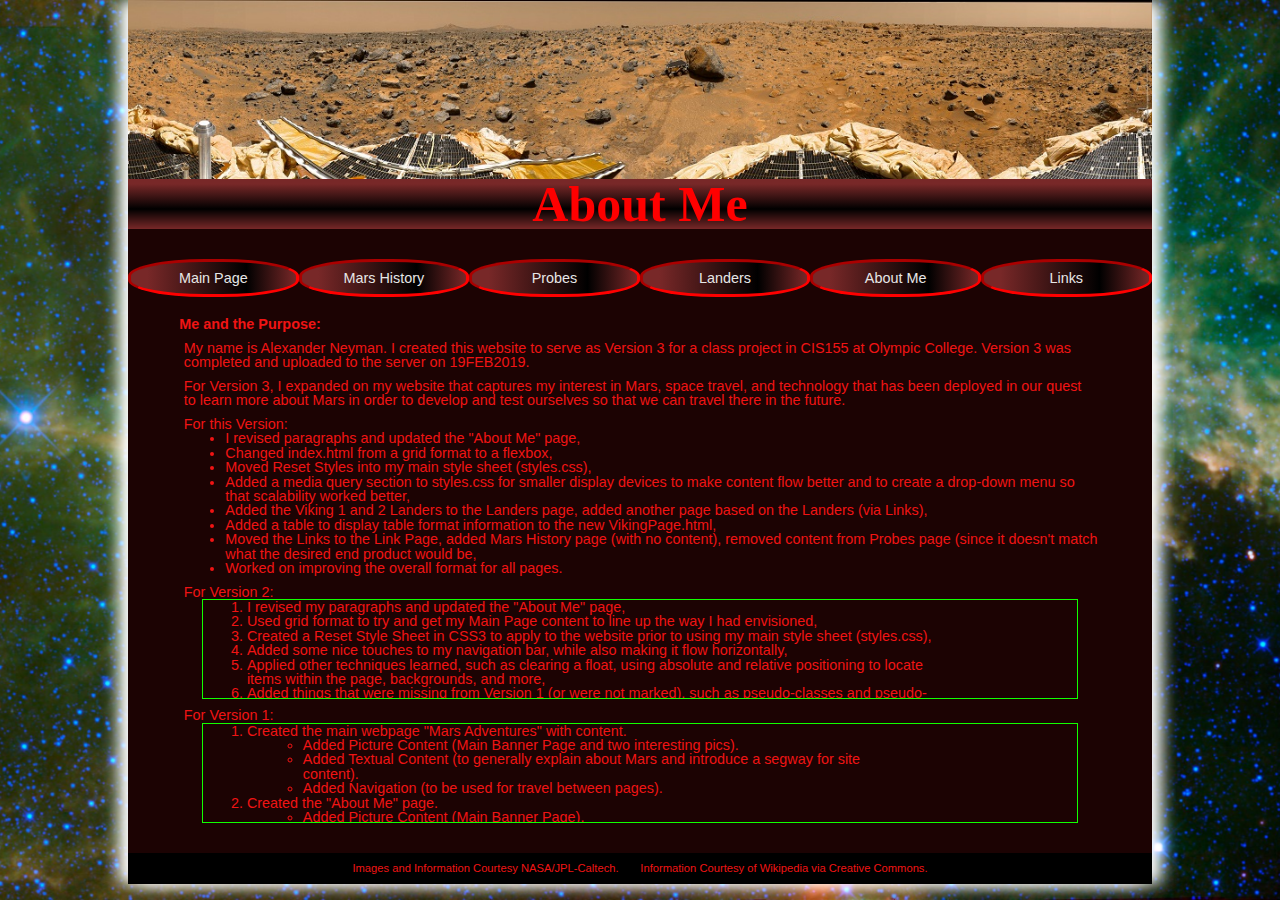
==== about.html @ a2a034d6 "Added V3 Files" ====
﻿<!DOCTYPE HTML>
<html lang="en">
<head>
  <meta charset="utf-8" />
  
  <!--
    CS155 - Project Version 3 - Mars/Technology Fansite
	Author:  Alexander Neyman
	Date:    19FEB2019
    
	File: about.html
  -->
  
  <title>About Me</title>
  <meta name="viewport" content="width=device-width, initial-scale=1" />
  <link href="styles.css" rel="stylesheet" />
</head>

<body>
  <header>
    <a href="MarsPathfinderLndrRvrLrg.jpg"><img id="Main_Banner" src="MarsPathfinderLndrRvrSmall.jpg" alt="Mars Pathfinder showing Mars Landscape Panoramic View" /></a>
    <div>
      <h1 class="Title_At_Top">About Me</h1>
    </div>
  </header>

  <nav class="Menu">
    <a class="navicon">≡</a>
	<ul>
      <li><a href="index.html">Main Page</a></li>
      <li><a href="Mars_History.html">Mars History</a></li>
      <li><a href="Mars_Probes.html">Probes</a></li>
      <li><a href="Mars_Landers.html">Landers</a></li>
      <li><a href="about.html">About Me</a></li>
      <li><a href="Mars_Links.html">Links</a></li>
    </ul>
  </nav>

  <main id="AboutMe">
    <article>
      <h2>Me and the Purpose:</h2>
      <p>My name is Alexander Neyman. I created this website to serve
         as Version 3 for a class project in CIS155 at Olympic College.
         Version 3 was completed and uploaded to the server on 19FEB2019.</p>
      <p>For Version 3, I expanded on my website that captures
         my interest in Mars, space travel, and technology that has been
         deployed in our quest to learn more about Mars in order to
         develop and test ourselves so that we can travel there in the future.</p>
	</article>
    <div id="CurrentVers">
      <p>For this Version:</p>
      <ol id="LearnV3List">
        <li>I revised paragraphs and updated the "About Me" page,</li>
        <li>Changed index.html from a grid format to a flexbox,</li>
        <li>Moved Reset Styles into my main style sheet (styles.css),</li>
        <li>Added a media query section to styles.css for smaller display devices to
		    make content flow better and to create a drop-down menu so
			that scalability worked better,</li>
        <li>Added the Viking 1 and 2 Landers to the Landers page, added
		    another page based on the Landers (via Links),</li>
        <li>Added a table to display table format information to the
		    new VikingPage.html,</li>
		<li>Moved the Links to the Link Page, added Mars History page (with
		    no content), removed content from Probes page (since it doesn't
			match what the desired end product would be,</li>
		<li>Worked on improving the overall format for all pages.</li>
      </ol>
    </div>
 
    <p>For Version 2:</p>
    <div>
      <ol id="LearnV2List">
        <li>I revised my paragraphs and updated the "About Me" page,</li>
        <li>Used grid format to try and get my Main Page content to line up the way
            I had envisioned,</li>
        <li>Created a Reset Style Sheet in CSS3 to apply to the website prior to
            using my main style sheet (styles.css),</li>
        <li>Added some nice touches to my navigation bar, while also making it
            flow horizontally,</li>
        <li>Applied other techniques learned, such as clearing a float, using absolute
            and relative positioning to locate items within the page, backgrounds, and
            more,</li>
        <li>Added things that were missing from Version 1 (or were not marked), such
            as pseudo-classes and pseudo-elements, the use of an entity, as well as
            improving the overall product.</li>
	  </ol>
    </div>

    <p>For Version 1:</p>
    <div>
      <ol id="LearnV1List">
        <li>Created the main webpage "Mars Adventures" with content.
          <ul>
            <li>Added Picture Content (Main Banner Page and two interesting pics).</li>
            <li>Added Textual Content (to generally explain about Mars and introduce
                a segway for site content).</li>
            <li>Added Navigation (to be used for travel between pages).</li>
          </ul>
        </li>
        <li>Created the "About Me" page.
          <ul>
            <li>Added Picture Content (Main Banner Page).</li>
            <li>Added Textual Content (to provide a very general synopsis for V1).</li>
            <li>Added Navigation (to be used for travel between pages).</li>
            <li>Added Links (for the primary external sites that provide content for this
                website).</li>
          </ul>
        </li>
        <li>Created a Style Sheet in CSS3 to apply to the website.
          <ul>
            <li>Added styles to frame current web content to the best of my
                capabilities.</li>
            <li>Added font styles to promote readability.</li>
            <li>Used classes and ids to target specific regions within the webpage.</li>
          </ul>
        </li>
        <li>Learned about the limited capabilities I currently have to
            properly place and size pictures in the webpage.</li>
      </ol>
    </div>	
  </main>

  <footer>
    <p class="ImageAttributions">Images and Information Courtesy NASA/JPL-Caltech.
       &nbsp; &nbsp; &nbsp;  Information Courtesy of Wikipedia via Creative Commons.</p> 
  </footer>

</body>

</html>
---- styles.css ----
@charset "utf-8";

/*
    CS155 - Project Version 3 - Mars/Technology Fansite
	Author:  Alexander Neyman
	Date:    19FEB2019
    
	File: styles.css
*/

/*Reset Styles*/

article, aside, footer, header, nav, section,
div, main, a, img {
	display: block;
}

article, aside, body, div, footer,
h1, h2, h3, header, html, img, a, main,
ul, ol, li, nav, p, section {
	background: transparent;
	vertical-align: baseline;
	-webkit-box-sizing: border-box;
	-moz-box-sizing: border-box;
	box-sizing: border-box;
	padding: 0;
	margin: 0;
	font-size: 1em;
}

img {
	max-width: 100%;
}

nav ul {
	list-style: none;
	list-style-image: none;
}

nav a {
	text-decoration: none;
}

body {
	line-height: 1;
}

/*General Styles*/

html {
	background: black url(SeagullNebulaLrg.jpg) center / cover fixed border-box;
	font-family: Arial, Tahoma;
	color: rgb(240, 20, 20);
}

body {
	background-color: rgb(28, 3, 3);
	background-color: hsl(0, 80%, 6%);
	width: 80%;
	margin-left: auto;
	margin-right: auto;
	box-shadow: white 10px 0 15px,
                white -10px 0 15px;
}

/*Specific Styles*/

#Main_Banner {
	width: 100%;
	height: auto;
	margin: 0 auto 0 auto;
	padding: 0;
}

.Title_At_Top {
	color: rgb(255, 0, 0);
	text-align: center;
	margin-bottom: 30px;
	margin-top: 0;
	font-family: Fantasy, 'Trebuchet MS';
	font-size: 50px;
	background: linear-gradient(rgb(120, 40, 40) 10%, black 60%, rgb(120, 40, 40));
}

a.navicon {
	display: none;
}

nav > ul > li {
	width: 16.66%;
	float: left;
	text-align: center;
	background: linear-gradient(to right, rgb(120, 40, 40) 10%, black 70%, rgb(120, 40, 40) 100%);
	border-radius: 45%/45%;
	border: inset red;
	text-decoration: none;
	font-size: 0.9em;
	font-family: 'Trebuchet MS', Arial;
}

nav > ul > li > a:visited, nav > ul > li > a:link {
	color: rgb(230, 230, 230);
}

nav > ul > li > a:hover, nav > ul > li > a:active {
	color: rgb(230, 230, 230);
	background: linear-gradient(to right, rgb(17, 255, 0) 10%, black 70%, rgb(17, 255, 0) 100%);
	border-radius: 45%/45%;
}

nav > ul {
	list-style-type: none;
	line-height: 2em;
}

nav::after {
	clear: both;
	content: "";
	display: table;
}

section#MainPage {
	margin-top: 20px;
	/*  M5LO5 Demonstrate the use of flexboxes on a web
	    page (CSS document where you use flexboxes; explain
		their impact on the page's layout; this can be a
		new page or a redo of an existing page); I am
		applying the use of the flexbox to the four original
		main elements I had on the main page; I find that it
		was way easier to implement than grids and floats. */
	display: -webkit-box;
	display: -moz-box;
	display: -ms-flexbox;
	display: -webkit-flex;
	display: flex;
	/* M5LO7 Demonstrate use of properties of flexbox containers
	   (CSS, document what flexbox container properties you use and
	   their impacts, for one CSS selector using them); used flex-flow
	   property for the flexbox to ensure it goes across the row and
	   wraps to the next line when containers become too big. */
	flex-flow: row wrap;
}

#Left_Pic {
	margin-left: 4%;
	width: 45%;
	height: 45%;
	/* M5LO6 Demonstrate use of properties of flexbox items (CSS,
	   document what flexbox item properties you use and their
	   impacts, for one CSS selector using them); maintains the
	   aspect ratio better of the box items as screen size changes. */
	-webkit-box: 0 1 auto;
	-moz-box: 0 1 auto;
	-ms-flexbox: 0 1 auto;
	-webkit-flex: 0 1 auto;
	flex: 0 1 auto;
}

#Right_Text {
	margin-top: 2px;
	margin-left: 4%;
	margin-right: 1%;
	width: 45%;
	height: 45%;
	-webkit-box: 0 1 auto;
	-moz-box: 0 1 auto;
	-ms-flexbox: 0 1 auto;
	-webkit-flex: 0 1 auto;
	flex: 0 1 auto;
	font-size: 0.9em;
}

#Left_Text {
	margin-top: 10px;
	margin-left: 5%;
	width: 45%;
	height: 45%;
	-webkit-box: 0 1 auto;
	-moz-box: 0 1 auto;
	-ms-flexbox: 0 1 auto;
	-webkit-flex: 0 1 auto;
	flex: 0 1 auto;
	font-size: 0.9em;
}

#Right_Pic {
	margin-top: 10px;
	margin-left: 4%;
	margin-right: auto;
	width: 45%;
	height: 45%;
	-webkit-box: 0 1 auto;
	-moz-box: 0 1 auto;
	-ms-flexbox: 0 1 auto;
	-webkit-flex: 0 1 auto;
	flex: 0 1 auto;
}

footer {
	background-color: black;
	text-align: center;
	font-size: 0.7em;
	margin-top: 30px;
	padding-top: 10px;
	padding-bottom: 10px;
}

#LearnV1List, #LearnV2List {
	overflow: auto;
	width: 95%;
	margin-left: auto;
	margin-right: auto;
	height: 100px;
	border: 1px solid rgb(17, 255, 0);
}

#LearnV1List li, #LearnV2List li {
	width: 80%;
	margin-left: 5%;
}

#LearnV1List ul li, #LearnV2List ul li {
	margin-left: 8%;
}

#AboutMe {
	width: 90%;
	margin-left: auto;
	margin-right: auto;
	margin-top: 2%;
	font-size: 0.9em;
}

#AboutMe p {
	width: 99%;
	margin-top: 1%;
	margin-left: auto;
	margin-right: auto;
}

#LearnV3List {
	list-style-type: disc;
	margin-left: 5%;
}

#MLART1 {
	margin-top: 3%;
	margin-left: auto;
	margin-right: auto;
	font-size: 0.9em;
	width: 90%;
}

#Viking1, #Viking2 {
	margin-top: 20px;
	display: -webkit-box;
	display: -moz-box;
	display: -ms-flexbox;
	display: -webkit-flex;
	display: flex;
	flex-flow: row wrap;
	border: 1px inset black;
}

#Viking1 h3, #Viking2 h3 {
	color: rgb(17, 255, 0);
	width: 100%;
	font-size: 1.3em;
	text-align: center;
	margin-top: 2%;
	margin-bottom: 1%;
}

#Viking1 img, #Viking2 img {
	width: 45%;
	height: 45%;
	margin-left: 2%;
	margin-right: 3%;	
}

#Viking1 section, #Viking2 section {
	width: 45%;
	height: auto;
	margin-left: 3%;
	margin-right: 2%;	
}

#Viking1 a, #Viking2 a {
	margin-top: 3%;
	text-align: center;
}

#Viking1 a:visited, #Viking1 a:link, #Viking2 a:visited, #Viking2 a:link {
	color: rgb(17, 255, 0);
}

#VikingArticle {
	display: -webkit-box;
	display: -moz-box;
	display: -ms-flexbox;
	display: -webkit-flex;
	display: flex;
	flex-flow: row wrap;
}

#VikingArticle h2 {
	width: 100%;
	font-size: 1.3em;
	text-align: center;
	margin-top: 2%;
	margin-bottom: 1%;
}

#VikingArticle img {
	width: 45%;
	height: 45%;
	margin-left: 2%;
	margin-right: 3%;
}

#VikingArticle div {
	width: 45%;
	height: auto;
	margin-left: 3%;
	margin-right: 2%;
}

#VikingArticle div p {
	margin: 2% auto 2% auto; 
}

#MarsLinks {
	width: 80%;
	margin-top: 3%;
	margin-left: auto;
	margin-right: auto;
	font-size: 0.9em;
}

#MarsLinks ol {
	margin-left: 2%;
}

#MarsLinks ol li a {
	width: 20%;
}

#MarsLinks a:hover, #MarsLinks a:link {
	color: rgb(17, 255, 0);
}

/*Table Styles*/

/* M6LO7 Demonstrate how to format a table with CSS (CSS, group your
   table styles together and note the overall impact they have on the
   HTML); provides formatting for the table on Viking Landers. It spaces
   the table contents, resizes the table, and provides contrasting colors
   to accentuate the data and make it easier to read. */
#VikingTable {
	margin-top: 2%;
	width: 95%;
	margin-left: auto;
	margin-right: auto;
	background: black;
	border-collapse: collapse;
	border: 2px solid rgb(69, 69, 255);
}

#VikingTable thead {
	color: rgb(17, 255, 0);
	font-size: 1.1em;
}

col#Subjects {
	width: 26%;
	background: rgba(69, 69, 255, 0.2);
}

col#DataColumns {
	width: 32%;

}

#VikingTable td, #VikingTable th {
	text-align: left;
	padding-left: 1%;
	border: 0.4px solid rgb(45, 45, 255);
	padding-top: 1%;
	padding-bottom: 1%;
	
}

#VikingTable thead th {
	text-align: center;
}

#VikingTable tbody td ul {
	list-style-image: none;
	padding-left: 3%;
}

#VikingTable tbody td ul ul {
	padding-left: 2%;
}


/*Media Screen Styles*/

/* M5LO3 Use media queries to format a page differently for phones vs.
   PCs. (CSS, note where these are in your CSS and describe the overall
   impact they have on the site); Provided below, these rules redefine
   how to layout specific pages to make it friendlier for smaller screen
   sizes. */
@media only screen and (max-width: 640px) {

	body {
		width: 95%;
		box-shadow: none;
	}
	
	.Title_At_Top {
		color: rgb(255, 0, 0);
		text-align: center;
		margin-bottom: 2%;
		margin-top: 0;
		font-family: Fantasy, 'Trebuchet MS';
		font-size: 0.9em;
		background: linear-gradient(rgb(120, 40, 40) 10%, black 60%, rgb(120, 40, 40));
	}
	
	/* M5LO4 Use CSS for pull down menus (CSS); created a pulldown menu for
	   smaller screens where the horizontal menu ceases to hold up. */
	a.navicon {
		display: block;
		padding: 1%;
		margin-left: 2%;
		margin-right: 92%;
		font-size: 0.9em;
		font-weight: bold;
		color: rgb(17, 255, 0);
		border: 0.5px solid rgb(17, 255, 0);
	}
	
	nav.Menu ul {
		display: none;
	}
	
	a.navicon:hover+ul, nav.Menu ul:hover {
		display: block;
	}
	
	a.navicon:active+ul, nav.Menu ul:active {
		display: block;
	}

	section#MainPage {
		margin-top: 5px;
		flex-flow: column nowrap;
	}
	
	#Left_Pic, #Right_Text, #Left_Text, #Right_Pic {
		margin: 1% auto 1% auto;
		width: 80%;
		height: 80%;
		font-size: 0.6em;
	}
	
	footer {
		font-size: 0.4em;
		margin-top: 10px;
		padding: 5px;
	}
	
	nav ul li {
		float: none;
		height: 30px;
		width: 100px;
		border-radius: 0;
		font-size: 0.6em;
	}
	
	nav ul {
		position: absolute;
	}
	
	#MLART1 {
		font-size: 0.6em;
	}
	
	#Viking1, #Viking2 {
		margin-top: 5px;
		flex-flow: column nowrap;
	}
	
	#Viking1 h3, #Viking2 h3 {
		font-size: 0.9em;
	}

	#Viking1 img, #Viking2 img {
		width: 80%;
		height: 80%;
		margin-left: auto;
		margin-right: auto;
	}

	#Viking1 section, #Viking2 section {
		width: 80%;
		height: 80%;
		font-size: 0.6em;
		margin-left: auto;
		margin-right: auto;	
	}

	#Viking1 a, #Viking2 a {
		margin-top: 3%;
		text-align: center;
	}
	
	#VikingArticle {
		flex-flow: column nowrap;
	}

	#VikingArticle h2 {
		width: 100%;
		font-size: 1.3em;
		text-align: center;
		margin-top: 2%;
		margin-bottom: 1%;
	}

	#VikingArticle img {
		width: 80%;
		height: 80%;
		margin-left: auto;
		margin-right: auto;
	}

	#VikingArticle div {
		width: 90%;
		height: auto;
		margin-left: auto;
		margin-right: auto;
	}

	#VikingArticle div p {
		margin: 4% auto 4% auto;
		font-size: 0.7em;
	}
	
	article.Sorry {
		font-size: 0.6em;
	}
	
	main#AboutMe {
		font-size: 0.5em;
	}
	
	#LearnV1List, #LearnV2List {
		height: 50px;
	}
	
	#MarsLinks {
		font-size: 0.5em;
	}
	
	#VikingTable {
		font-size: 0.4em;
	}
}
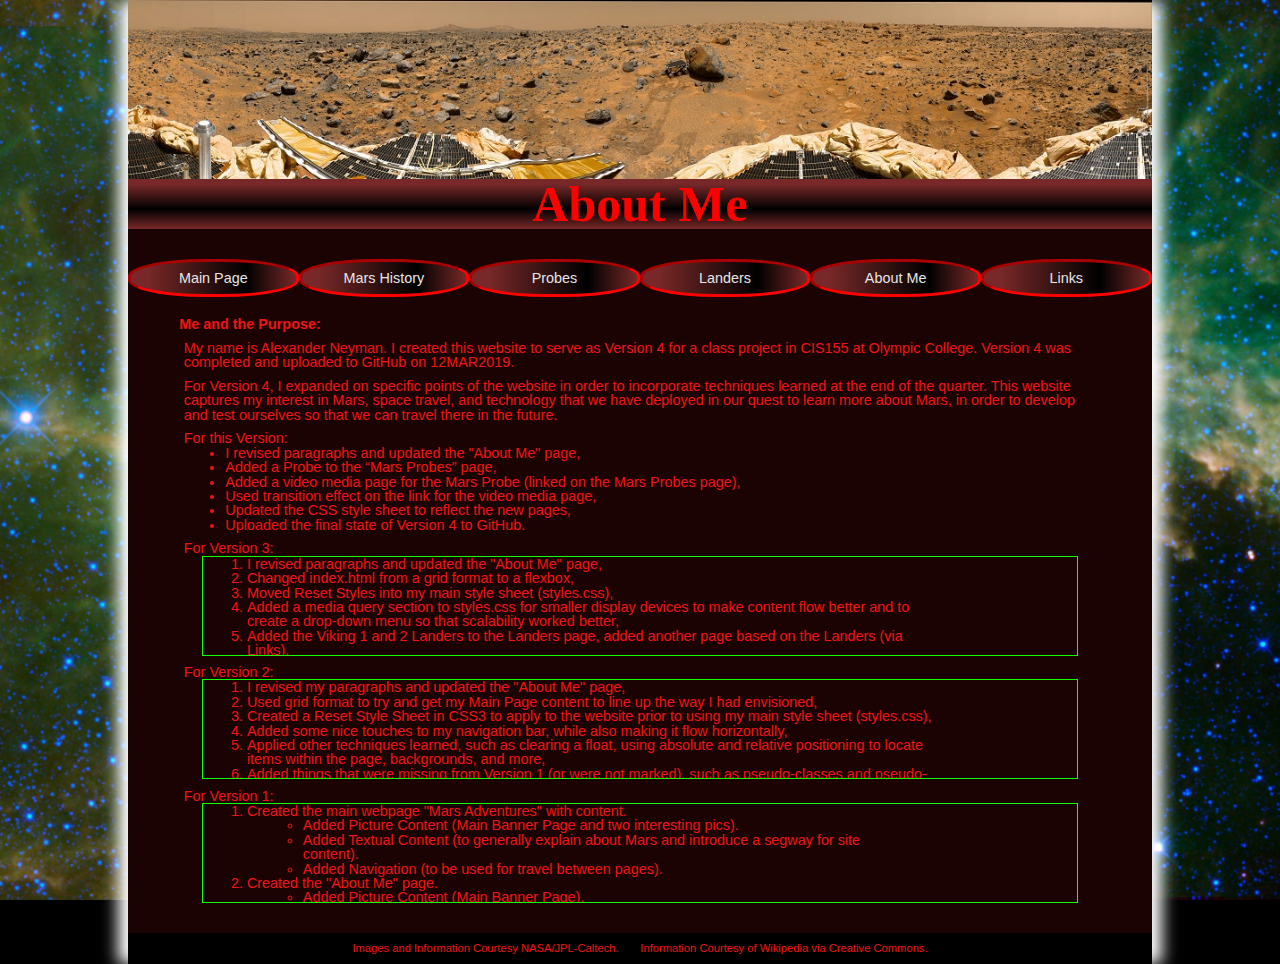
==== commit 1bbccf38: "V4 Final Update" ====
--- a/about.html
+++ b/about.html
@@ -4,9 +4,9 @@
   <meta charset="utf-8" />
   
   <!--
-    CS155 - Project Version 3 - Mars/Technology Fansite
+    CS155 - Project Version 4 - Mars/Technology Fansite
 	Author:  Alexander Neyman
-	Date:    19FEB2019
+	Date:    12MAR2019
     
 	File: about.html
   -->
@@ -39,16 +39,30 @@
   <main id="AboutMe">
     <article>
       <h2>Me and the Purpose:</h2>
-      <p>My name is Alexander Neyman. I created this website to serve
-         as Version 3 for a class project in CIS155 at Olympic College.
-         Version 3 was completed and uploaded to the server on 19FEB2019.</p>
-      <p>For Version 3, I expanded on my website that captures
-         my interest in Mars, space travel, and technology that has been
-         deployed in our quest to learn more about Mars in order to
-         develop and test ourselves so that we can travel there in the future.</p>
+      <p>My name is Alexander Neyman. I created this website to serve as 
+	     Version 4 for a class project in CIS155 at Olympic College. Version
+		 4 was completed and uploaded to GitHub on 12MAR2019.</p>
+      <p>For Version 4, I expanded on specific points of the website in 
+	     order to incorporate techniques learned at the end of the quarter. 
+		 This website captures my interest in Mars, space travel, and 
+		 technology that we have deployed in our quest to learn more about
+		 Mars, in order to develop and test ourselves so that we can travel
+		 there in the future.</p>
 	</article>
-    <div id="CurrentVers">
+	<div id="CurrentVers">
       <p>For this Version:</p>
+      <ol id="LearnV4List">
+        <li>I revised paragraphs and updated the "About Me" page,</li>
+        <li>Added a Probe to the “Mars Probes” page,</li>
+        <li>Added a video media page for the Mars Probe (linked on the Mars Probes page),</li>
+        <li>Used transition effect on the link for the video media page,</li>
+		<li>Updated the CSS style sheet to reflect the new pages,</li>
+        <li>Uploaded the final state of Version 4 to GitHub.</li>
+      </ol>
+    </div>
+	
+	<p>For Version 3:</p>
+    <div>
       <ol id="LearnV3List">
         <li>I revised paragraphs and updated the "About Me" page,</li>
         <li>Changed index.html from a grid format to a flexbox,</li>
--- a/styles.css
+++ b/styles.css
@@ -1,9 +1,9 @@
 @charset "utf-8";
 
 /*
-    CS155 - Project Version 3 - Mars/Technology Fansite
+    CS155 - Project Version 4 - Mars/Technology Fansite
 	Author:  Alexander Neyman
-	Date:    19FEB2019
+	Date:    12MAR2019
     
 	File: styles.css
 */
@@ -72,6 +72,13 @@
 	padding: 0;
 }
 
+#Main_Banner_OddSize {
+	height: auto;
+	width: 75%;
+	margin: 0 auto 0 auto;
+	padding: 0;
+}	
+
 .Title_At_Top {
 	color: rgb(255, 0, 0);
 	text-align: center;
@@ -121,23 +128,11 @@
 
 section#MainPage {
 	margin-top: 20px;
-	/*  M5LO5 Demonstrate the use of flexboxes on a web
-	    page (CSS document where you use flexboxes; explain
-		their impact on the page's layout; this can be a
-		new page or a redo of an existing page); I am
-		applying the use of the flexbox to the four original
-		main elements I had on the main page; I find that it
-		was way easier to implement than grids and floats. */
 	display: -webkit-box;
 	display: -moz-box;
 	display: -ms-flexbox;
 	display: -webkit-flex;
 	display: flex;
-	/* M5LO7 Demonstrate use of properties of flexbox containers
-	   (CSS, document what flexbox container properties you use and
-	   their impacts, for one CSS selector using them); used flex-flow
-	   property for the flexbox to ensure it goes across the row and
-	   wraps to the next line when containers become too big. */
 	flex-flow: row wrap;
 }
 
@@ -145,10 +140,6 @@
 	margin-left: 4%;
 	width: 45%;
 	height: 45%;
-	/* M5LO6 Demonstrate use of properties of flexbox items (CSS,
-	   document what flexbox item properties you use and their
-	   impacts, for one CSS selector using them); maintains the
-	   aspect ratio better of the box items as screen size changes. */
 	-webkit-box: 0 1 auto;
 	-moz-box: 0 1 auto;
 	-ms-flexbox: 0 1 auto;
@@ -205,7 +196,7 @@
 	padding-bottom: 10px;
 }
 
-#LearnV1List, #LearnV2List {
+#LearnV1List, #LearnV2List, #LearnV3List {
 	overflow: auto;
 	width: 95%;
 	margin-left: auto;
@@ -214,12 +205,12 @@
 	border: 1px solid rgb(17, 255, 0);
 }
 
-#LearnV1List li, #LearnV2List li {
+#LearnV1List li, #LearnV2List li, #LearnV3List li {
 	width: 80%;
 	margin-left: 5%;
 }
 
-#LearnV1List ul li, #LearnV2List ul li {
+#LearnV1List ul li, #LearnV2List ul li, #LearnV3List ul li {
 	margin-left: 8%;
 }
 
@@ -238,12 +229,20 @@
 	margin-right: auto;
 }
 
-#LearnV3List {
+#LearnV4List {
 	list-style-type: disc;
 	margin-left: 5%;
 }
 
 #MLART1 {
+	margin-top: 3%;
+	margin-left: auto;
+	margin-right: auto;
+	font-size: 0.9em;
+	width: 90%;
+}
+
+#ProbesART {
 	margin-top: 3%;
 	margin-left: auto;
 	margin-right: auto;
@@ -262,6 +261,17 @@
 	border: 1px inset black;
 }
 
+#MRO1 {
+	margin-top: 20px;
+	display: -webkit-box;
+	display: -moz-box;
+	display: -ms-flexbox;
+	display: -webkit-flex;
+	display: flex;
+	flex-flow: row wrap;
+	border: 1px inset black;
+}
+
 #Viking1 h3, #Viking2 h3 {
 	color: rgb(17, 255, 0);
 	width: 100%;
@@ -271,6 +281,15 @@
 	margin-bottom: 1%;
 }
 
+#MRO1 h3 {
+	color: rgb(17, 255, 0);
+	width: 100%;
+	font-size: 1.3em;
+	text-align: center;
+	margin-top: 2%;
+	margin-bottom: 1%;
+}
+
 #Viking1 img, #Viking2 img {
 	width: 45%;
 	height: 45%;
@@ -278,6 +297,13 @@
 	margin-right: 3%;	
 }
 
+#MRO1 img {
+	width: 45%;
+	height: 45%;
+	margin-left: 2%;
+	margin-right: 3%;	
+}
+
 #Viking1 section, #Viking2 section {
 	width: 45%;
 	height: auto;
@@ -285,13 +311,45 @@
 	margin-right: 2%;	
 }
 
+#MRO1 section {
+	width: 45%;
+	height: auto;
+	margin-left: 3%;
+	margin-right: 2%;	
+}
+
 #Viking1 a, #Viking2 a {
 	margin-top: 3%;
 	text-align: center;
 }
 
+#MRO1 a {
+	margin-top: 3%;
+	text-align: center;
+	width: 100%;
+	margin-left: auto;
+	margin-right: auto;
+	font-size: 1.1em;
+	letter-spacing: 0;
+	text-decoration: none;
+	/* M8LO10 Demonstrate a CSS animation or transition (CSS, identify
+	   which is being done and its impact on the rendered HTML); using a
+	   transition to accentuate the link for the Probe Videos. */
+	transition: color 1.5s ease,
+				font-size 2s ease;
+}
+
 #Viking1 a:visited, #Viking1 a:link, #Viking2 a:visited, #Viking2 a:link {
 	color: rgb(17, 255, 0);
+}
+
+#MRO1 a:visited, #MRO1 a:link {
+	color: rgb(17, 255, 0);
+}
+
+#MRO1 a:hover {
+	color: rgb(255, 100, 100);
+	font-size: 2.4em;
 }
 
 #VikingArticle {
@@ -303,6 +361,15 @@
 	flex-flow: row wrap;
 }
 
+#MROArticle {
+	display: -webkit-box;
+	display: -moz-box;
+	display: -ms-flexbox;
+	display: -webkit-flex;
+	display: flex;
+	flex-flow: row wrap;
+}
+
 #VikingArticle h2 {
 	width: 100%;
 	font-size: 1.3em;
@@ -311,6 +378,14 @@
 	margin-bottom: 1%;
 }
 
+#MROArticle h2 {
+	width: 100%;
+	font-size: 1.3em;
+	text-align: center;
+	margin-top: 2%;
+	margin-bottom: 1%;
+}
+
 #VikingArticle img {
 	width: 45%;
 	height: 45%;
@@ -329,6 +404,42 @@
 	margin: 2% auto 2% auto; 
 }
 
+#MROArticle p {
+	margin: 3%; 
+}
+
+#MRODiv {
+	display: -webkit-box;
+	display: -moz-box;
+	display: -ms-flexbox;
+	display: -webkit-flex;
+	display: flex;
+	flex-flow: row wrap;
+}
+
+/* M8LO12 Demonstrate how to format media with CSS (CSS, group your
+   media styles together and describe their overall impact on the
+   media feature of your page); the use of box-shadow accentuates and
+   separates the videos from each other. */
+#MRODiv video {
+	display: block;
+	width: 45%;
+	margin: 0 auto;
+	padding: 0;
+	box-shadow: white 2px 1px 12px;
+	background-color: black;
+}
+
+#MRODiv iframe {
+	display: block;
+	width: 45%;
+	margin: 0 auto;
+	padding: 0;
+	box-shadow: white 2px 1px 12px;
+	border: none;
+	background-color: black;
+}
+
 #MarsLinks {
 	width: 80%;
 	margin-top: 3%;
@@ -351,11 +462,6 @@
 
 /*Table Styles*/
 
-/* M6LO7 Demonstrate how to format a table with CSS (CSS, group your
-   table styles together and note the overall impact they have on the
-   HTML); provides formatting for the table on Viking Landers. It spaces
-   the table contents, resizes the table, and provides contrasting colors
-   to accentuate the data and make it easier to read. */
 #VikingTable {
 	margin-top: 2%;
 	width: 95%;
@@ -406,11 +512,6 @@
 
 /*Media Screen Styles*/
 
-/* M5LO3 Use media queries to format a page differently for phones vs.
-   PCs. (CSS, note where these are in your CSS and describe the overall
-   impact they have on the site); Provided below, these rules redefine
-   how to layout specific pages to make it friendlier for smaller screen
-   sizes. */
 @media only screen and (max-width: 640px) {
 
 	body {
@@ -428,8 +529,6 @@
 		background: linear-gradient(rgb(120, 40, 40) 10%, black 60%, rgb(120, 40, 40));
 	}
 	
-	/* M5LO4 Use CSS for pull down menus (CSS); created a pulldown menu for
-	   smaller screens where the horizontal menu ceases to hold up. */
 	a.navicon {
 		display: block;
 		padding: 1%;
